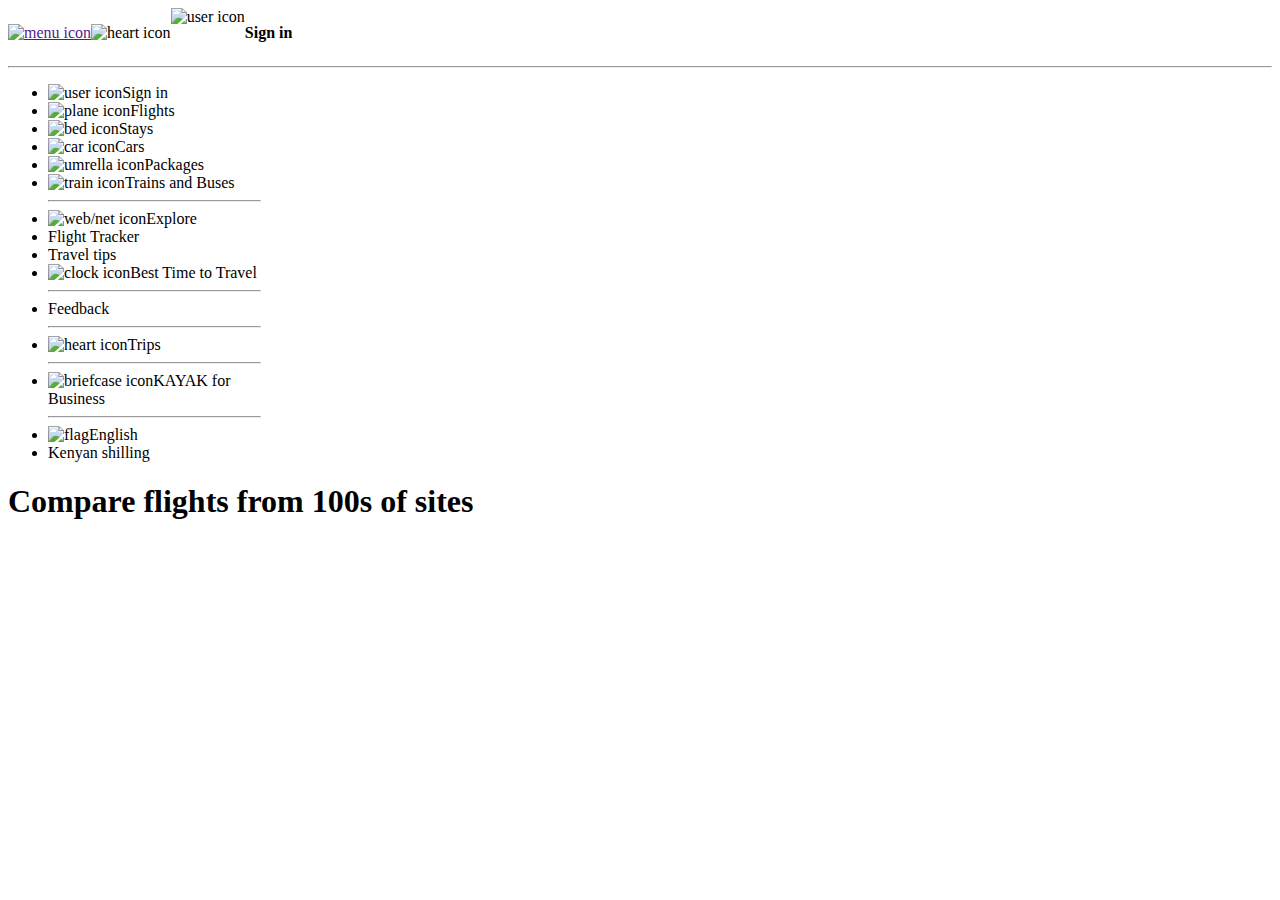
==== flights.html @ 2fdc993e "third commit" ====
<!DOCTYPE html>
<html lang="en">
<head>
    <meta charset="UTF-8">
    <meta name="viewport" content="width=device-width, initial-scale=1.0">
    <meta name="author"   content="Irvin Mutuma Wallace">
    <link rel="stylesheet" href="flights.css">
    <title>Document</title>
</head>
<body>
    
    <div class="header">
       <a href=""><img class="headeritem" alt="menu icon"></a>
       
       <a><img class="headeritem" src="" alt="heart icon"></a>
       <div class="sign">
        <img class="headeritem" src="" alt="user icon">
        <p><b>Sign in</b></p>
       </div>
    </div>

    <hr>

    <aside class="menu">
        <ul>
            <li><img src="" alt="user icon">Sign in</li>
            <li><img src="" alt="plane icon">Flights</li>
            <li><img src="" alt="bed icon">Stays</li>
            <li><img src="" alt="car icon">Cars</li>
            <li><img src="" alt="umrella icon">Packages</li>
            <li><img src="" alt="train icon">Trains and Buses</li>
               <hr>
            <li><img src="" alt="web/net icon">Explore</li>
            <li><img src="" alt="">Flight Tracker</li>
            <li><img src="" alt="">Travel tips</li>
            <li><img src="" alt="clock icon">Best Time to Travel</li>
                <hr>
            <li><img src="" alt="">Feedback</li>
                <hr>
            <li><img src="" alt="heart icon">Trips</li>
                <hr>
            <li><img src="" alt="briefcase icon">KAYAK for Business</li>
                  <hr>
            <li><img src="" alt="flag">English</li>      
            <li><img src="" alt="">Kenyan shilling</li>
        </ul>
    </aside>

    <h1><b>Compare flights from 100s of sites</b></h1>

    <!--
    <div class="h1under">
        Round Trip
        1 adult
        economy
        0 bags
    </div>

    <div>
        <div>Nairobi(NBO) </div>
        <div></div>
        <div></div>
        <div></div>
        <div></div>
        <div></div>
    </div>
-->
</body>
</html>
---- flights.css ----
.header{
    display: flex;
    flex-direction: row;
    align-items: center;
}
.headeritem:hover{
  background-color:grey;
}

.headeritem:hover::before{
    background-color: white;
}

.sign{
   border: 10%;
   border-color: black;
   display: flex;
   flex-direction: row;
   
}

.menu{
 max-width: 20%;
 text-decoration-line: none;
 justify-content: center;
}

/*.h1under:hover{
}
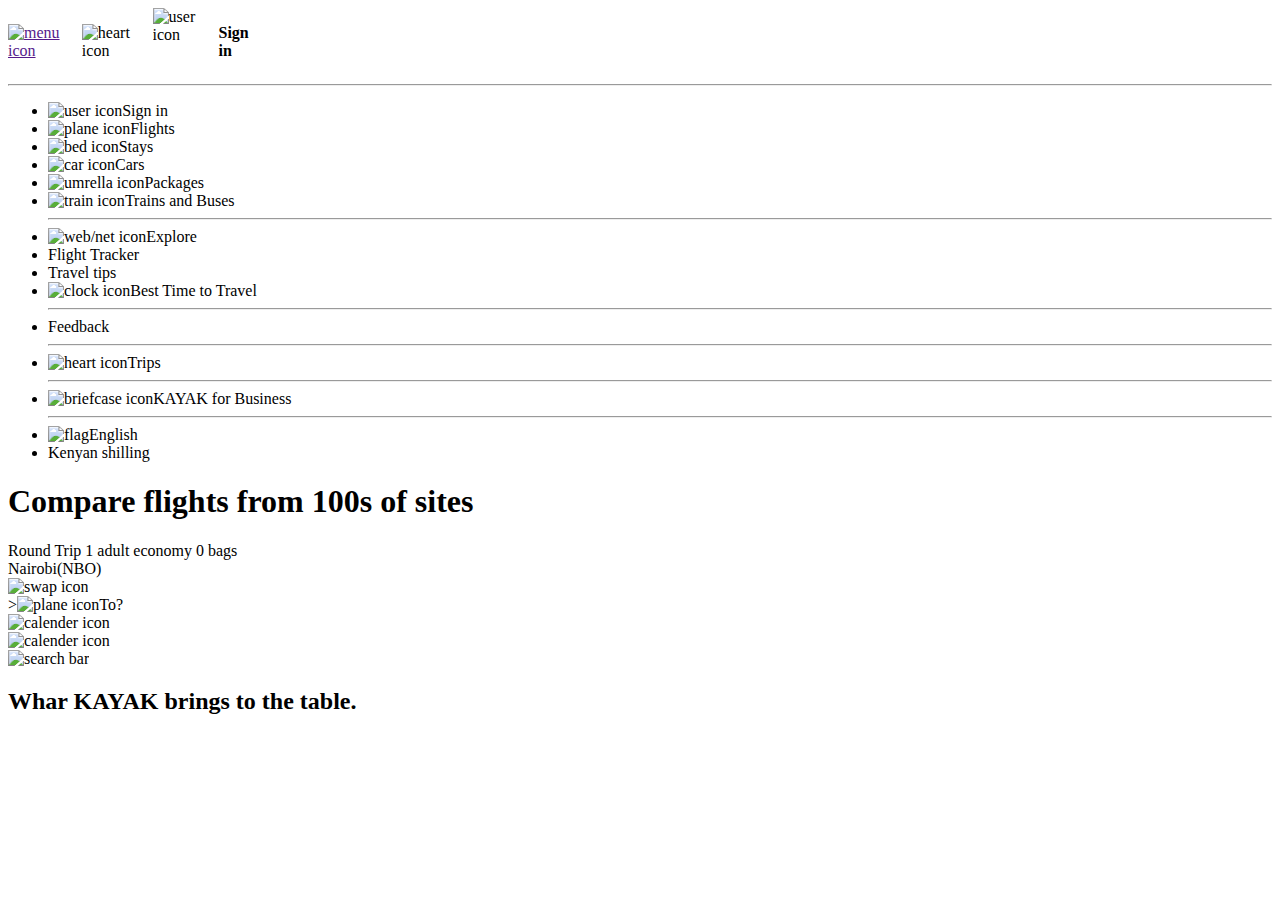
==== commit 7b1bdfa4: "short review,no major changes" ====
--- a/flights.html
+++ b/flights.html
@@ -21,34 +21,34 @@
 
     <hr>
 
-    <aside class="menu">
+    <aside >
         <ul>
-            <li><img src="" alt="user icon">Sign in</li>
-            <li><img src="" alt="plane icon">Flights</li>
-            <li><img src="" alt="bed icon">Stays</li>
-            <li><img src="" alt="car icon">Cars</li>
-            <li><img src="" alt="umrella icon">Packages</li>
-            <li><img src="" alt="train icon">Trains and Buses</li>
+            <li class="menu"><img src="" alt="user icon">Sign in</li>
+            <li class="menu"><img src="" alt="plane icon">Flights</li>
+            <li class="menu"><img src="" alt="bed icon">Stays</li>
+            <li class="menu"><img src="" alt="car icon">Cars</li>
+            <li class="menu"><img src="" alt="umrella icon">Packages</li>
+            <li class="menu"><img src="" alt="train icon">Trains and Buses</li>
                <hr>
-            <li><img src="" alt="web/net icon">Explore</li>
-            <li><img src="" alt="">Flight Tracker</li>
-            <li><img src="" alt="">Travel tips</li>
-            <li><img src="" alt="clock icon">Best Time to Travel</li>
+            <li class="menu"><img src="" alt="web/net icon">Explore</li>
+            <li class="menu"><img src="" alt="">Flight Tracker</li>
+            <li class="menu"><img src="" alt="">Travel tips</li>
+            <li class="menu"><img src="" alt="clock icon">Best Time to Travel</li>
                 <hr>
-            <li><img src="" alt="">Feedback</li>
+            <li class="menu"><img src="" alt="">Feedback</li>
                 <hr>
-            <li><img src="" alt="heart icon">Trips</li>
+            <li class="menu"><img src="" alt="heart icon">Trips</li>
                 <hr>
-            <li><img src="" alt="briefcase icon">KAYAK for Business</li>
+            <li class="menu"><img src="" alt="briefcase icon">KAYAK for Business</li>
                   <hr>
-            <li><img src="" alt="flag">English</li>      
-            <li><img src="" alt="">Kenyan shilling</li>
+            <li class="menu"><img src="" alt="flag">English</li>      
+            <li class="menu"><img src="" alt="">Kenyan shilling</li>
         </ul>
     </aside>
 
     <h1><b>Compare flights from 100s of sites</b></h1>
 
-    <!--
+    
     <div class="h1under">
         Round Trip
         1 adult
@@ -57,13 +57,22 @@
     </div>
 
     <div>
-        <div>Nairobi(NBO) </div>
-        <div></div>
+        <div>Nairobi(NBO)</div>
+        <!--nairobi div yet to be completed-->
+        <div><img src="" alt="swap icon"></div>
+        <div>><img src="" alt="plane icon">To?</div>
+        <div><img src="" alt="calender icon"></div>
+        <div><img src="" alt="calender icon"></div>
+        <div><img src="" alt="search bar"></div>
+    </div>
+
+    <h2>Whar KAYAK brings to the table.</h2>
+    <div>
         <div></div>
         <div></div>
         <div></div>
         <div></div>
     </div>
--->
+
 </body>
 </html>--- a/flights.css
+++ b/flights.css
@@ -2,12 +2,13 @@
     display: flex;
     flex-direction: row;
     align-items: center;
+    max-width: 20%;
 }
 .headeritem:hover{
   background-color:grey;
 }
 
-.headeritem:hover::before{
+.headeritem:hover:before{
     background-color: white;
 }
 
@@ -26,4 +27,10 @@
 }
 
 /*.h1under:hover{
-}+}*/
+
+.menu:hover{
+  background-color: grey;
+}
+
+.menu:hover::before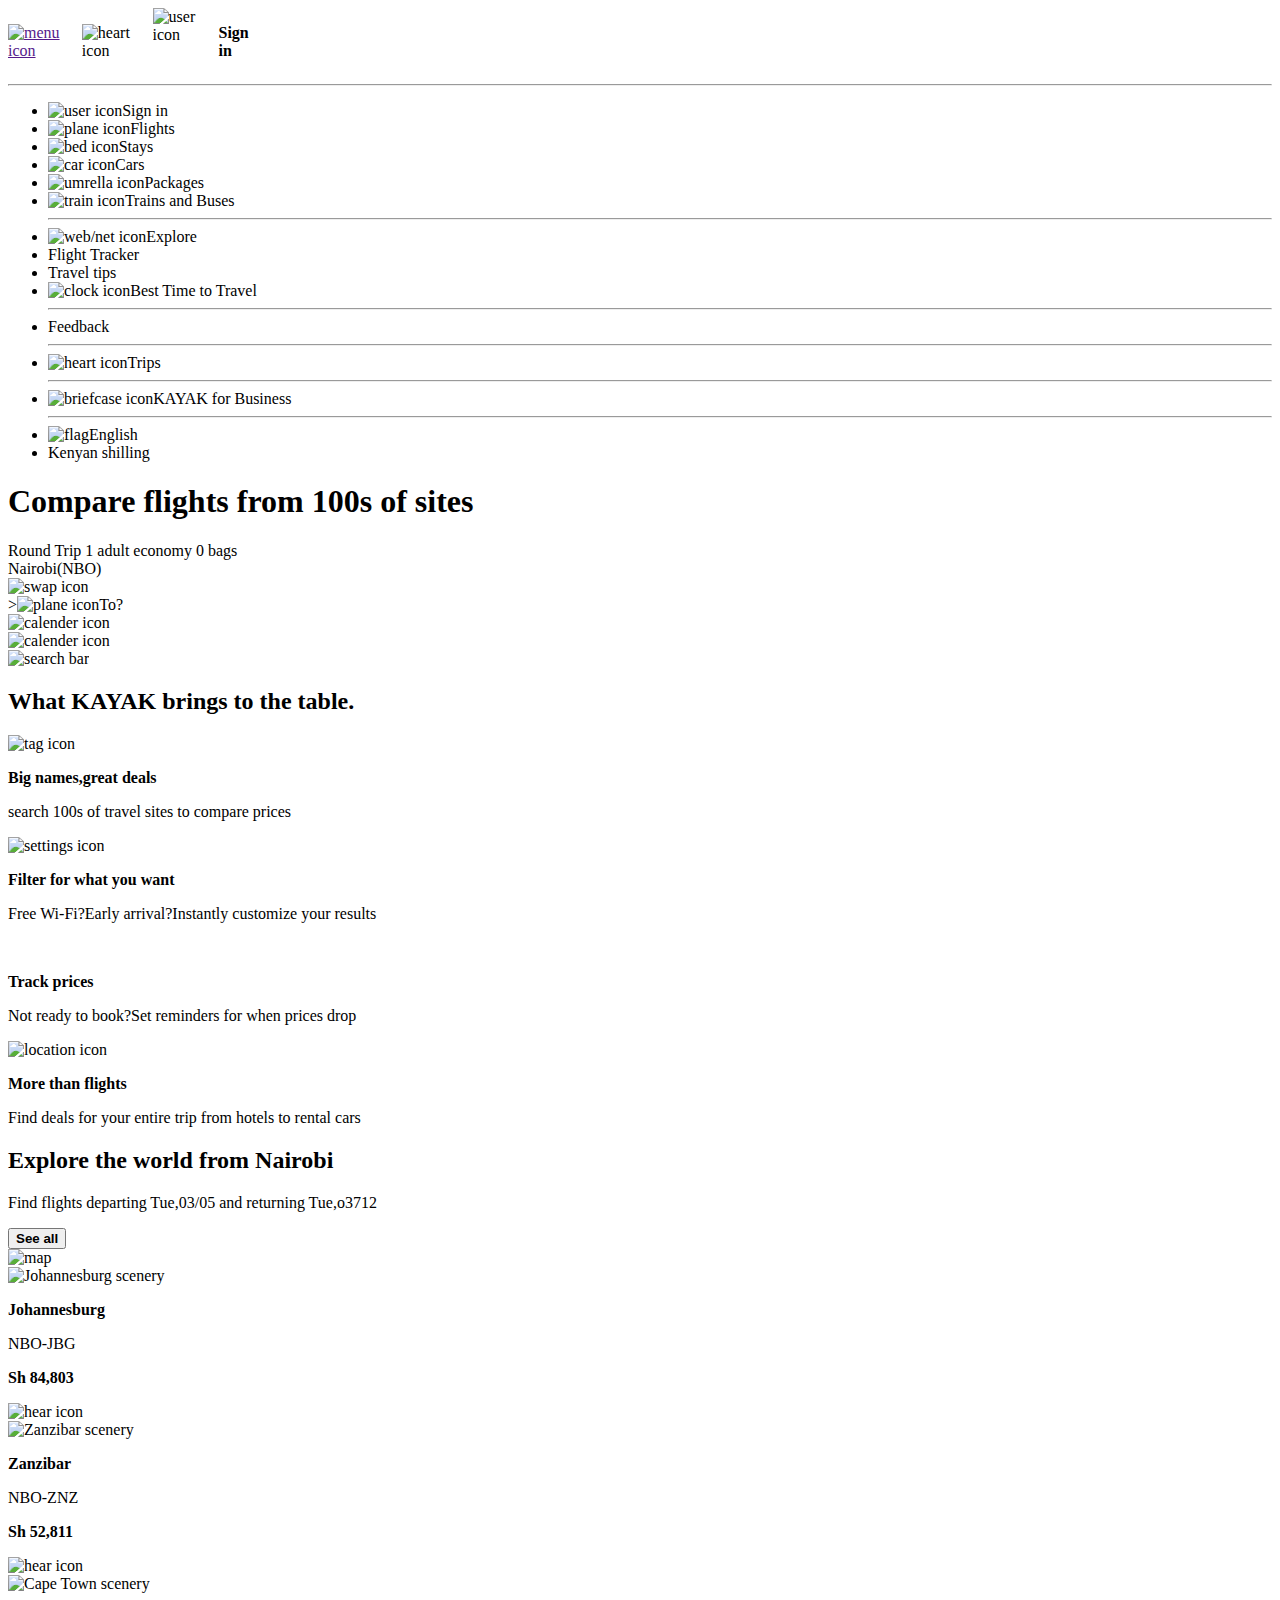
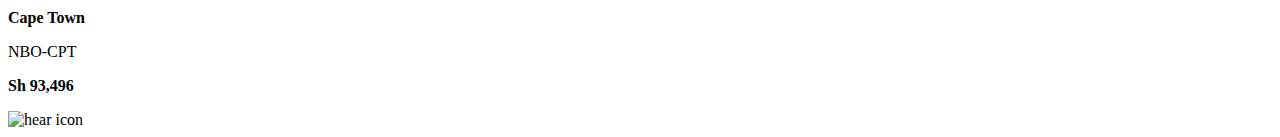
==== commit 541ce455: "a small advancment on the page progress" ====
--- a/flights.html
+++ b/flights.html
@@ -66,12 +66,59 @@
         <div><img src="" alt="search bar"></div>
     </div>
 
-    <h2>Whar KAYAK brings to the table.</h2>
+    <h2>What KAYAK brings to the table.</h2>
     <div>
-        <div></div>
-        <div></div>
-        <div></div>
-        <div></div>
+        <div>
+            <img src="" alt="tag icon">
+            <p><b>Big names,great deals</b></p>
+            <p>search 100s of travel sites to compare prices</p>
+        </div>
+        <div>
+            <img src="" alt="settings icon">
+            <p><b>Filter for what you want</b></p>
+            <p>Free Wi-Fi?Early arrival?Instantly customize your results</p>
+        </div>
+        <div>
+            <img src="" alt="">
+            <p><b>Track prices</b></p>
+            <p>Not ready to book?Set reminders for when prices drop</p>
+        </div>
+        <div>
+            <img src="" alt="location icon">
+            <p><b>More than flights</b></p>
+            <p>Find deals for your entire trip from hotels to rental cars</p>
+        </div>
+    </div>
+
+    
+    <div>
+        <div>
+            <h2>Explore the world from Nairobi</h2>
+            <p>Find flights departing Tue,03/05 and returning Tue,o3712</p>
+            <button><b>See all</b></button>
+        </div>
+        <div><img src="" alt="map"></div>
+        <div>
+            <img src="" alt="Johannesburg scenery">
+            <p><b>Johannesburg</b></p>
+            <p>NBO-JBG</p>
+            <p><b>Sh 84,803</b></p>
+            <img src="" alt="hear icon">
+        </div>
+        <div>
+            <img src="" alt="Zanzibar scenery">
+            <p><b>Zanzibar</b></p>
+            <p>NBO-ZNZ</p>
+            <p><b>Sh 52,811</b></p>
+            <img src="" alt="hear icon">
+        </div>
+        <div>
+            <img src="" alt="Cape Town scenery">
+            <p><b>Cape Town</b></p>
+            <p>NBO-CPT</p>
+            <p><b>Sh 93,496</b></p>
+            <img src="" alt="hear icon">
+        </div>
     </div>
 
 </body>
--- a/flights.css
+++ b/flights.css
@@ -3,6 +3,10 @@
     flex-direction: row;
     align-items: center;
     max-width: 20%;
+}
+
+.ul{
+  list-style:none ;
 }
 .headeritem:hover{
   background-color:grey;
@@ -30,7 +34,9 @@
 }*/
 
 .menu:hover{
-  background-color: grey;
+  background-color:rgb(215, 209, 209);
 }
 
-.menu:hover::before+.menu:hover::before{
+  background-color: white;
+}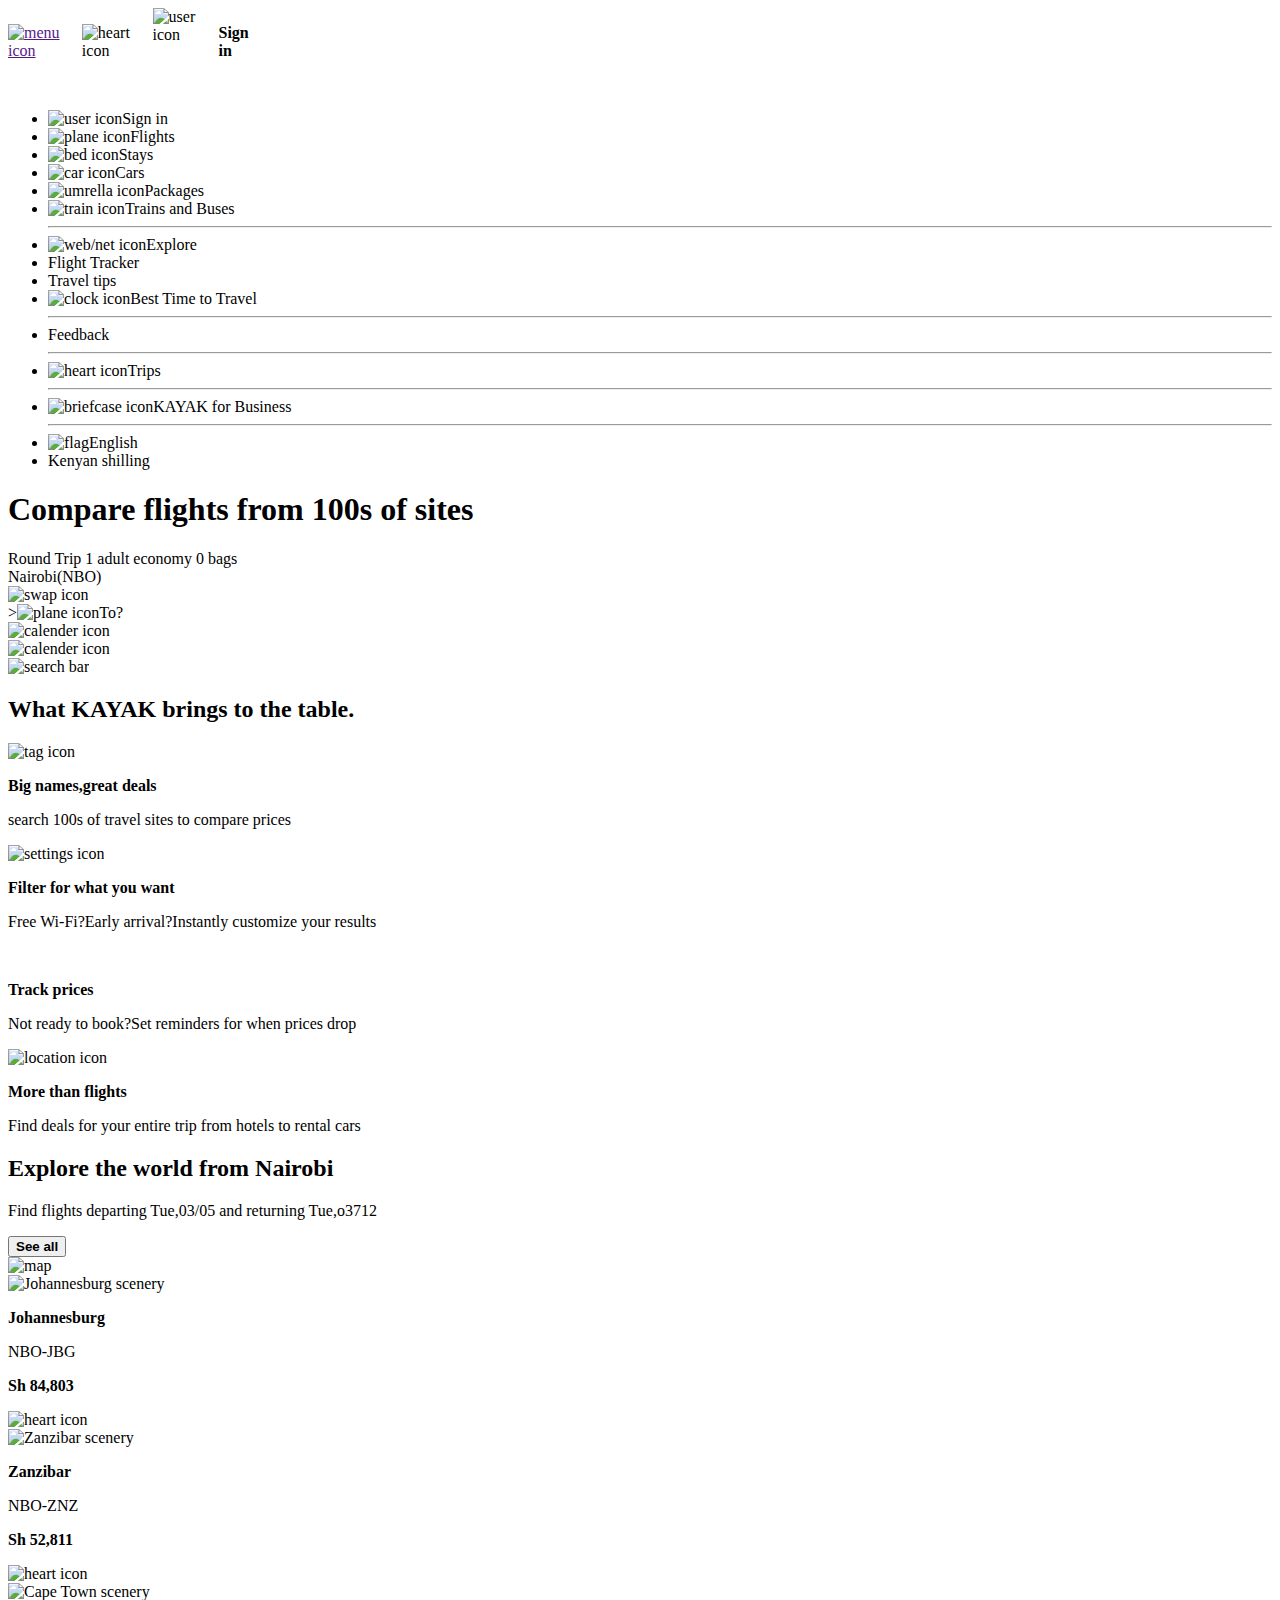
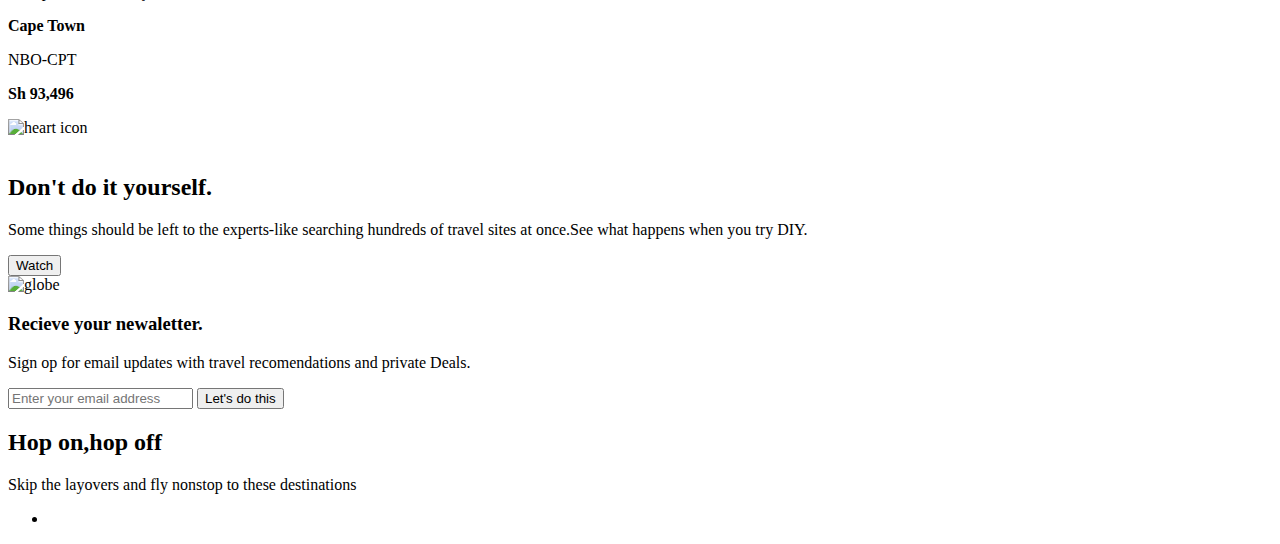
==== commit 998ac13d: ".." ====
--- a/flights.html
+++ b/flights.html
@@ -19,7 +19,7 @@
        </div>
     </div>
 
-    <hr>
+    <br>
 
     <aside >
         <ul>
@@ -46,9 +46,10 @@
         </ul>
     </aside>
 
+    <main>
+
     <h1><b>Compare flights from 100s of sites</b></h1>
 
-    
     <div class="h1under">
         Round Trip
         1 adult
@@ -97,29 +98,61 @@
             <p>Find flights departing Tue,03/05 and returning Tue,o3712</p>
             <button><b>See all</b></button>
         </div>
-        <div><img src="" alt="map"></div>
+        <span>
+            <div><img src="" alt="map"></div>
+            <div>
+                <img src="" alt="Johannesburg scenery">
+                <p><b>Johannesburg</b></p>
+                <p>NBO-JBG</p>
+                <p><b>Sh 84,803</b></p>
+                <img src="" alt="heart icon">
+            </div>
+            <div>
+                <img src="" alt="Zanzibar scenery">
+                <p><b>Zanzibar</b></p>
+                <p>NBO-ZNZ</p>
+                <p><b>Sh 52,811</b></p>
+                <img src="" alt="heart icon">
+            </div>
+            <div>
+                <img src="" alt="Cape Town scenery">
+                <p><b>Cape Town</b></p>
+                <p>NBO-CPT</p>
+                <p><b>Sh 93,496</b></p>
+                <img src="" alt="heart icon">
+            </div>
+        </span>
+    </div>
+
+    <div>
+        <img src="" alt="">
         <div>
-            <img src="" alt="Johannesburg scenery">
-            <p><b>Johannesburg</b></p>
-            <p>NBO-JBG</p>
-            <p><b>Sh 84,803</b></p>
-            <img src="" alt="hear icon">
-        </div>
-        <div>
-            <img src="" alt="Zanzibar scenery">
-            <p><b>Zanzibar</b></p>
-            <p>NBO-ZNZ</p>
-            <p><b>Sh 52,811</b></p>
-            <img src="" alt="hear icon">
-        </div>
-        <div>
-            <img src="" alt="Cape Town scenery">
-            <p><b>Cape Town</b></p>
-            <p>NBO-CPT</p>
-            <p><b>Sh 93,496</b></p>
-            <img src="" alt="hear icon">
+            <h2><b>Don't do it yourself.</b></h2>
+            <p>Some things should be left to the experts-like searching hundreds of travel sites at once.See what happens when you try DIY.</p>
+            <button>Watch</button>
         </div>
     </div>
 
+    <div>
+        <img src="" alt="globe">
+        <h3><b>Recieve your newaletter.</b></h3>
+        <p>Sign op for email updates with travel recomendations and private Deals.</p>
+        <input type="text" placeholder="Enter your email address" required>
+        <button>Let's do this</button>
+    </div>
+
+    <div>
+        <h2><b>Hop on,hop off</b></h2>
+        <p>Skip the layovers and fly nonstop to these destinations</p>
+        <ul>
+            <li>
+                <figure>
+                    <img src="" alt="">
+                    <figcaption></figcaption>
+                </figure>
+            </li>
+        </ul>
+    </div>
+    </main>
 </body>
 </html>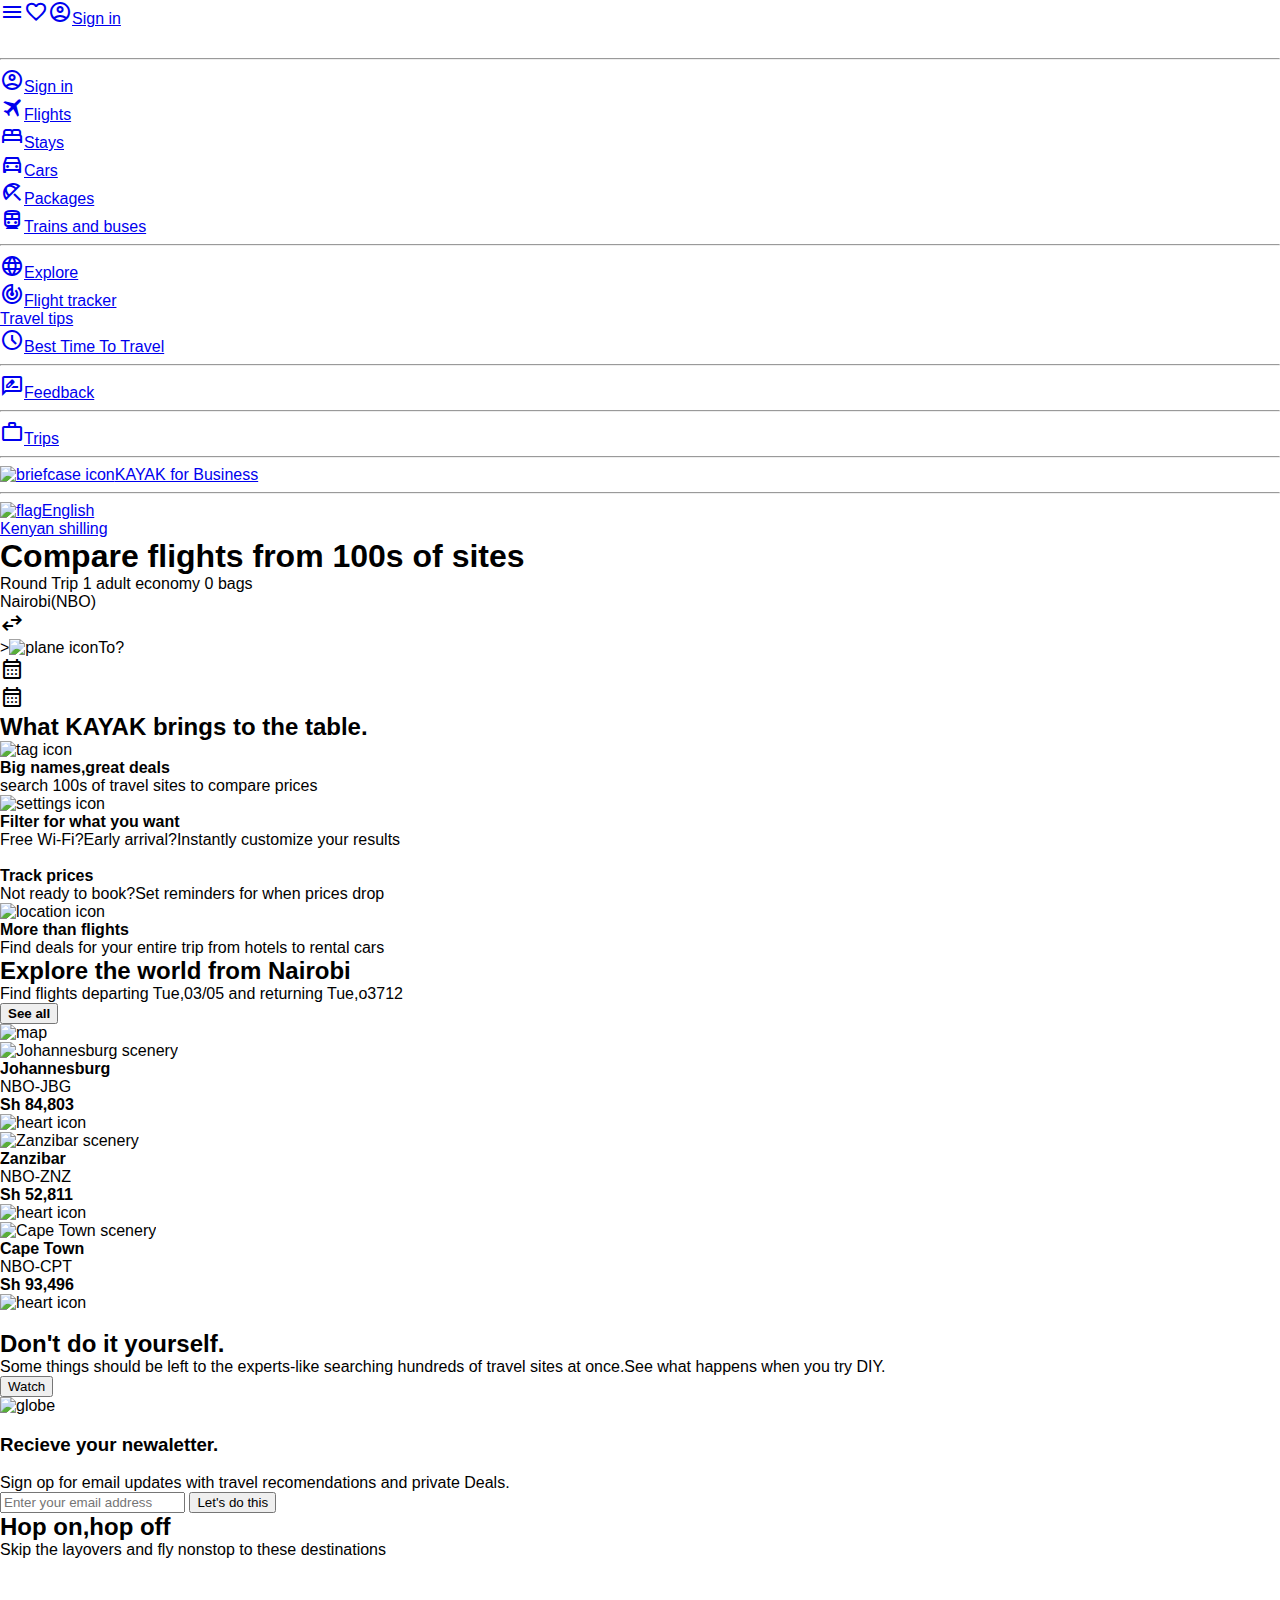
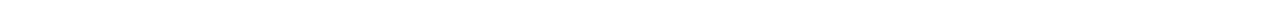
==== commit bfa4ec32: ".." ====
--- a/flights.html
+++ b/flights.html
@@ -5,44 +5,41 @@
     <meta name="viewport" content="width=device-width, initial-scale=1.0">
     <meta name="author"   content="Irvin Mutuma Wallace">
     <link rel="stylesheet" href="flights.css">
+    <link rel="stylesheet" href="https://fonts.googleapis.com/css2?family=Material+Symbols+Outlined:opsz,wght,FILL,GRAD@24,400,0,0" />
     <title>Document</title>
 </head>
 <body>
     
     <div class="header">
-       <a href=""><img class="headeritem" alt="menu icon"></a>
-       
-       <a><img class="headeritem" src="" alt="heart icon"></a>
-       <div class="sign">
-        <img class="headeritem" src="" alt="user icon">
-        <p><b>Sign in</b></p>
+        <a href="#"><span class="material-symbols-outlined"> menu </span></a>
+        <a href="#"><span class="material-symbols-outlined">favorite</span></a>
+        <a href="#"><span class="material-symbols-outlined"> account_circle</span>Sign in</a>
        </div>
     </div>
 
-    <br>
-
+    <hr>
     <aside >
         <ul>
-            <li class="menu"><img src="" alt="user icon">Sign in</li>
-            <li class="menu"><img src="" alt="plane icon">Flights</li>
-            <li class="menu"><img src="" alt="bed icon">Stays</li>
-            <li class="menu"><img src="" alt="car icon">Cars</li>
-            <li class="menu"><img src="" alt="umrella icon">Packages</li>
-            <li class="menu"><img src="" alt="train icon">Trains and Buses</li>
+            <li class="menu"><a href="#"><span class="material-symbols-outlined">account_circle</span>Sign in</a></li>
+            <li class="menu"><a href="#"><span class="material-symbols-outlined">travel</span>Flights</a></li>
+            <li class="menu"><a href="#"><span class="material-symbols-outlined">bed</span>Stays</a></li>
+            <li class="menu"><a href="#"><span class="material-symbols-outlined">directions_car</span>Cars</a></li>
+            <li class="menu"><a href="#"><span class="material-symbols-outlined">beach_access</span>Packages</a></li>
+            <li class="menu"><a href="#"><span class="material-symbols-outlined">directions_subway</span>Trains and buses</a></li>
                <hr>
-            <li class="menu"><img src="" alt="web/net icon">Explore</li>
-            <li class="menu"><img src="" alt="">Flight Tracker</li>
-            <li class="menu"><img src="" alt="">Travel tips</li>
-            <li class="menu"><img src="" alt="clock icon">Best Time to Travel</li>
+            <li class="menu"><a href="#"><span class="material-symbols-outlined">language</span>Explore</a></li>
+            <li class="menu"><a href="#"><span class="material-symbols-outlined">track_changes</span>Flight tracker</a></li>
+            <li class="menu"><a href="#">Travel tips</a></li>
+            <li class="menu"><a href="#"><span class="material-symbols-outlined">schedule</span>Best Time To Travel</a></li>
                 <hr>
-            <li class="menu"><img src="" alt="">Feedback</li>
+            <li class="menu"><a href="#"><span class="material-symbols-outlined">rate_review</span>Feedback</a></li>
                 <hr>
-            <li class="menu"><img src="" alt="heart icon">Trips</li>
+            <li class="menu"><a href="#"><span class="material-symbols-outlined">work</span>Trips</a></li>
                 <hr>
-            <li class="menu"><img src="" alt="briefcase icon">KAYAK for Business</li>
+            <li class="menu"><a href="#"><img src="" alt="briefcase icon">KAYAK for Business</a></li>
                   <hr>
-            <li class="menu"><img src="" alt="flag">English</li>      
-            <li class="menu"><img src="" alt="">Kenyan shilling</li>
+            <li class="menu"><a href="#"><img src="" alt="flag">English</a></li>      
+            <li class="menu"><a href="#"><img src="" alt="">Kenyan shilling</a></li>
         </ul>
     </aside>
 
@@ -60,11 +57,11 @@
     <div>
         <div>Nairobi(NBO)</div>
         <!--nairobi div yet to be completed-->
-        <div><img src="" alt="swap icon"></div>
+        <div><span class="material-symbols-outlined">swap_horiz</span></div>
         <div>><img src="" alt="plane icon">To?</div>
-        <div><img src="" alt="calender icon"></div>
-        <div><img src="" alt="calender icon"></div>
-        <div><img src="" alt="search bar"></div>
+        <div><span class="material-symbols-outlined"> calendar_month</span></div>
+        <div><span class="material-symbols-outlined">calendar_month</span></div>
+        <div></div>
     </div>
 
     <h2>What KAYAK brings to the table.</h2>
--- a/flights.css
+++ b/flights.css
@@ -1,13 +1,21 @@
 .header{
-    display: flex;
-    flex-direction: row;
-    align-items: center;
-    max-width: 20%;
+  width: 100%;
+  height: 50px;
+  display: flex;
+  flex-direction: row;
 }
 
-.ul{
-  list-style:none ;
+body {
+  margin: 0 auto;
+  font-family: 'Roboto', sans-serif;
+  }
+
+h1, h2, p, ul{
+  padding:0;
+  margin:0;
+  list-style:none;
 }
+
 .headeritem:hover{
   background-color:grey;
 }
@@ -16,23 +24,6 @@
     background-color: white;
 }
 
-.sign{
-   border: 10%;
-   border-color: black;
-   display: flex;
-   flex-direction: row;
-   
-}
-
-.menu{
- max-width: 20%;
- text-decoration-line: none;
- justify-content: center;
-}
-
-/*.h1under:hover{
-}*/
-
 .menu:hover{
   background-color:rgb(215, 209, 209);
 }
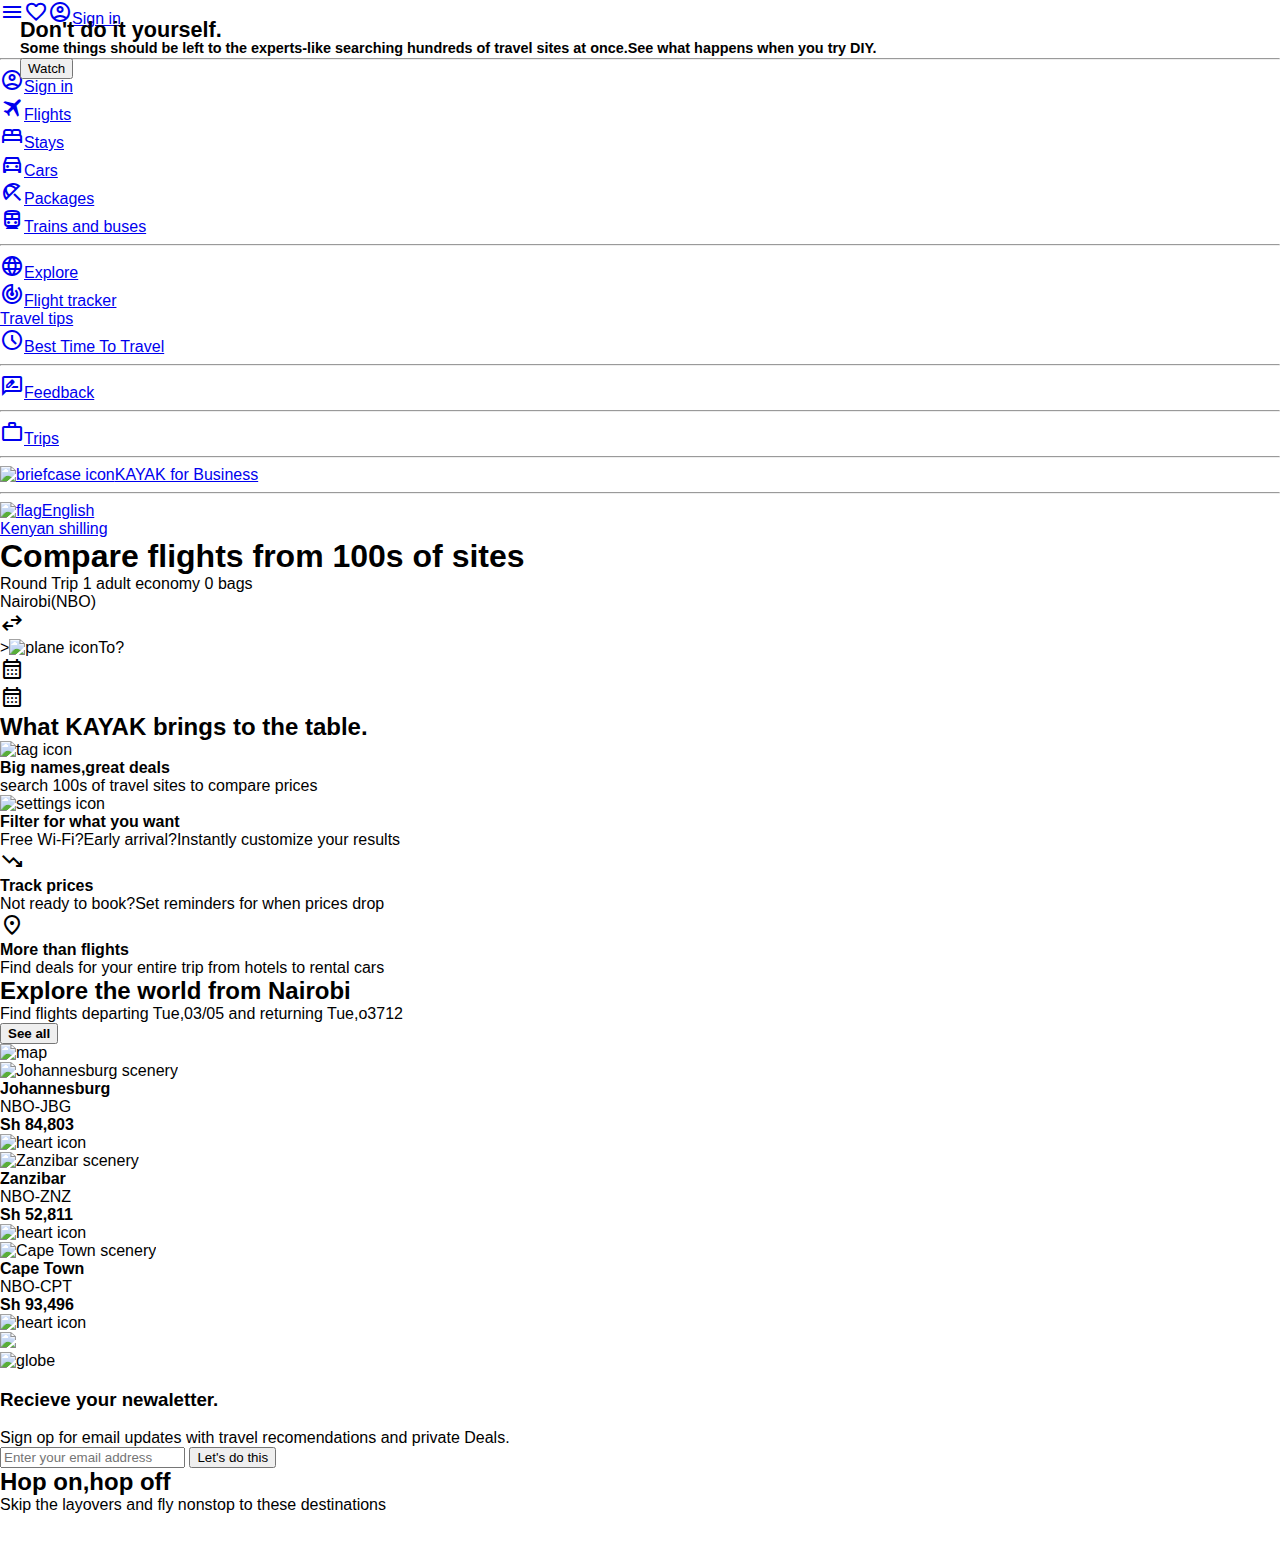
==== commit bb377cea: ",," ====
--- a/flights.html
+++ b/flights.html
@@ -77,12 +77,12 @@
             <p>Free Wi-Fi?Early arrival?Instantly customize your results</p>
         </div>
         <div>
-            <img src="" alt="">
+            <span class="material-symbols-outlined">trending_down</span>
             <p><b>Track prices</b></p>
             <p>Not ready to book?Set reminders for when prices drop</p>
         </div>
         <div>
-            <img src="" alt="location icon">
+            <span class="material-symbols-outlined">location_on</span>
             <p><b>More than flights</b></p>
             <p>Find deals for your entire trip from hotels to rental cars</p>
         </div>
@@ -122,8 +122,8 @@
     </div>
 
     <div>
-        <img src="" alt="">
-        <div>
+        <img src="https://www.kayak.com/news/wp-content/uploads/sites/19/2024/01/54fb18130b3ab193d397f92174050c68-1640x1312.jpg">
+        <div class="text-overlay">
             <h2><b>Don't do it yourself.</b></h2>
             <p>Some things should be left to the experts-like searching hundreds of travel sites at once.See what happens when you try DIY.</p>
             <button>Watch</button>
--- a/flights.css
+++ b/flights.css
@@ -9,6 +9,18 @@
   margin: 0 auto;
   font-family: 'Roboto', sans-serif;
   }
+
+main{
+  align-content: center;
+  justify-content: center;
+}
+
+.vertcle{
+  height: 100%;
+  width: 5px;
+  background-color: gray;
+}
+
 
 h1, h2, p, ul{
   padding:0;
@@ -30,4 +42,15 @@
 
 .menu:hover::before{
   background-color: white;
+}
+
+.text-overlay {
+  position: absolute;
+  top:20px;
+  left: 20px;
+  color: black;
+  line-height: 1.2rem;
+  font-size: 0.9rem;
+  font-weight: 600;
+   
 }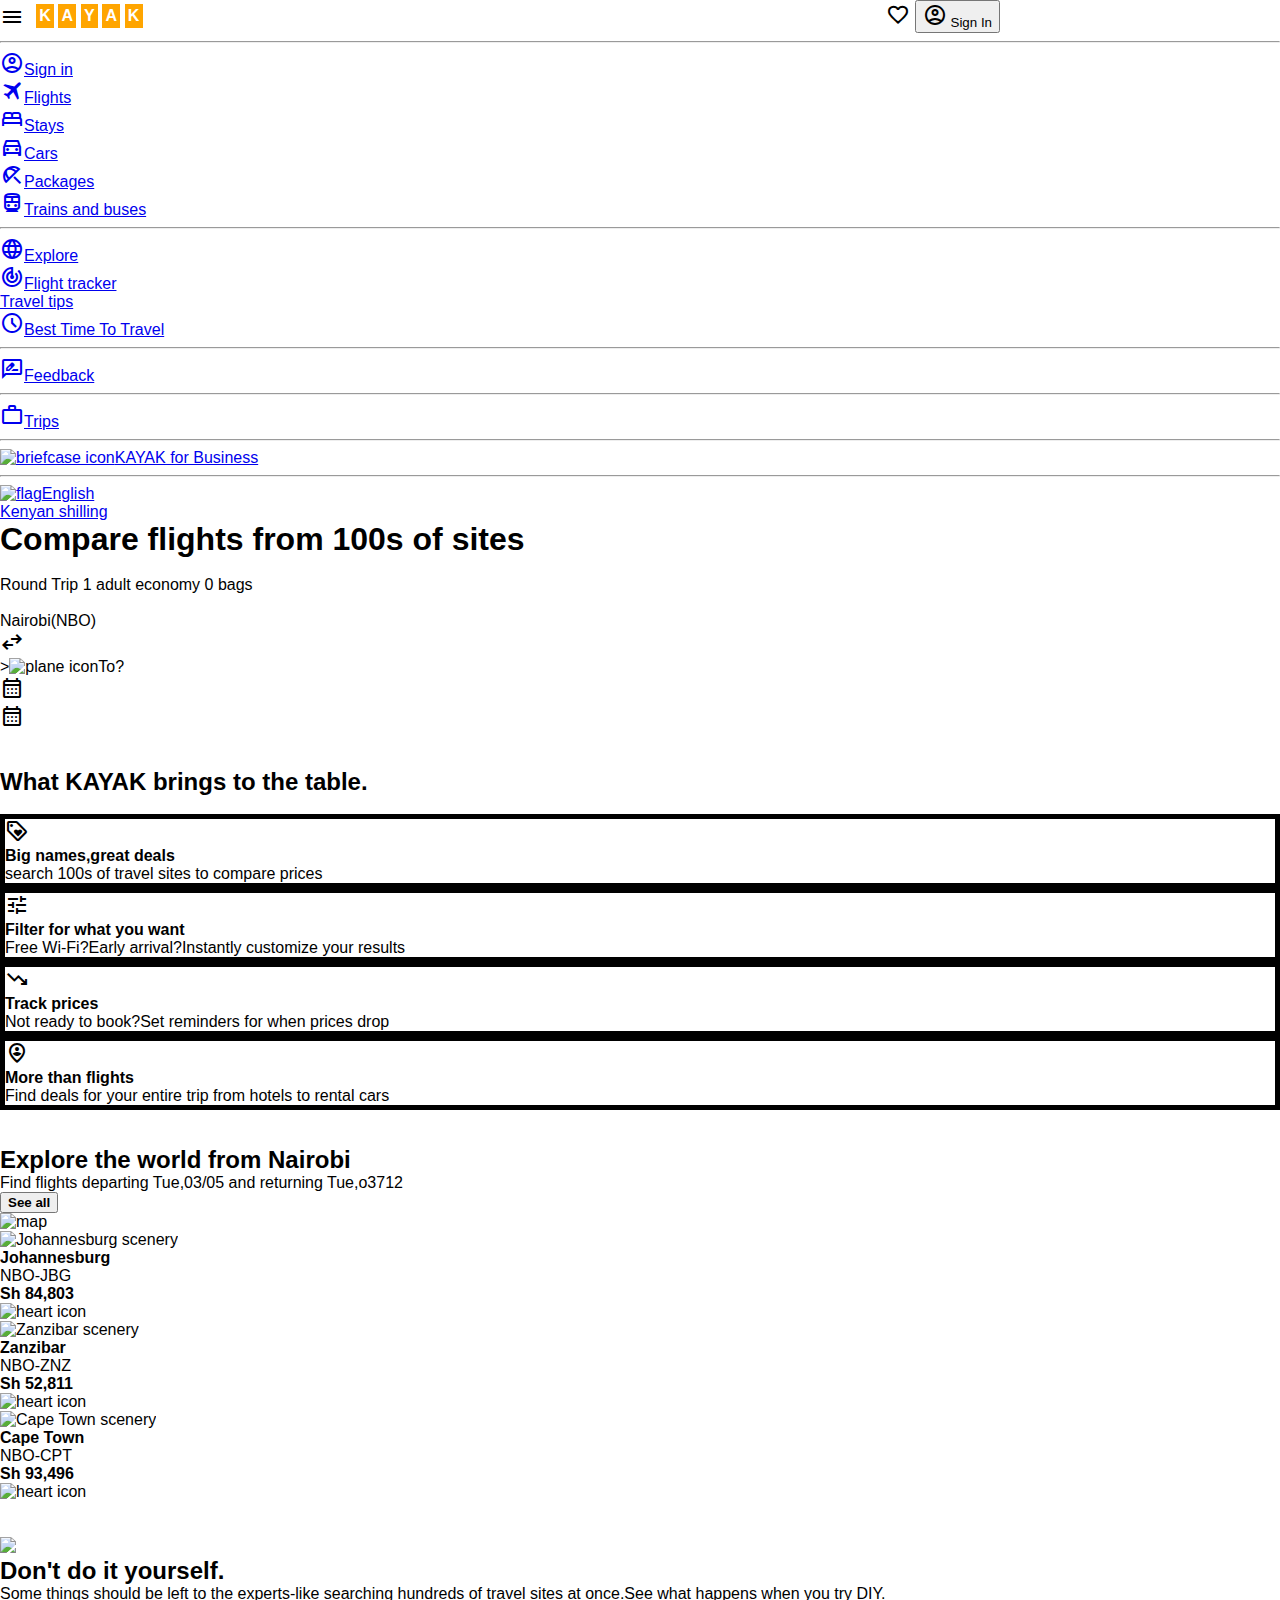
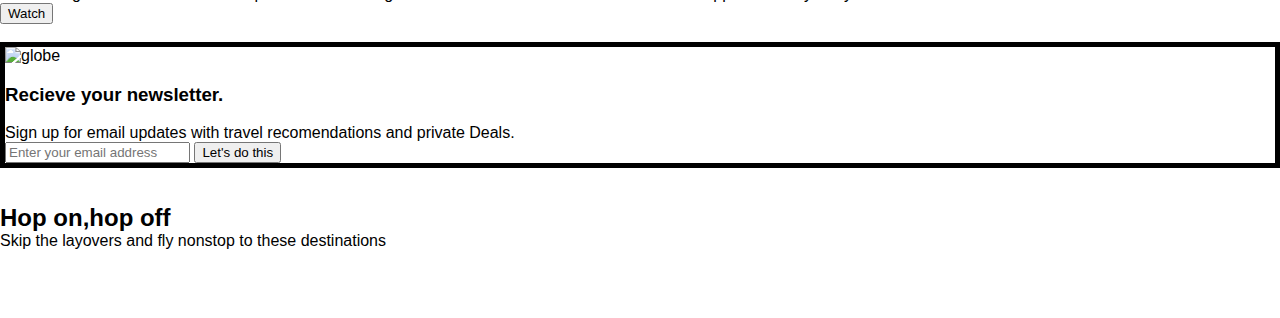
==== commit 8f2044fb: "..." ====
--- a/flights.html
+++ b/flights.html
@@ -10,12 +10,23 @@
 </head>
 <body>
     
-    <div class="header">
-        <a href="#"><span class="material-symbols-outlined"> menu </span></a>
-        <a href="#"><span class="material-symbols-outlined">favorite</span></a>
-        <a href="#"><span class="material-symbols-outlined"> account_circle</span>Sign in</a>
-       </div>
-    </div>
+    <header class="header">
+        <span class="first">
+            <span class="material-symbols-outlined">menu</span>
+            <span class="kayak">
+                <span class="letter">K</span>
+                <span class="letter">A</span>
+                <span class="letter">Y</span>
+                <span class="letter">A</span>
+                <span class="letter">K</span>
+            </span>
+        </span>
+        <span class="second">
+            <span class="material-symbols-outlined">favorite</span>
+            <button><span class="material-symbols-outlined">account_circle</span>
+            Sign In</button>
+        </span>
+    </header>
 
     <hr>
     <aside >
@@ -46,14 +57,14 @@
     <main>
 
     <h1><b>Compare flights from 100s of sites</b></h1>
-
+           <br>
     <div class="h1under">
         Round Trip
         1 adult
         economy
         0 bags
     </div>
-
+           <br>  
     <div>
         <div>Nairobi(NBO)</div>
         <!--nairobi div yet to be completed-->
@@ -63,40 +74,43 @@
         <div><span class="material-symbols-outlined">calendar_month</span></div>
         <div></div>
     </div>
-
+            <br>
+            <br>
     <h2>What KAYAK brings to the table.</h2>
+           <br>
     <div>
-        <div>
-            <img src="" alt="tag icon">
+        <div class="tagbox">
+            <span class="material-symbols-outlined">loyalty</span>
             <p><b>Big names,great deals</b></p>
             <p>search 100s of travel sites to compare prices</p>
         </div>
-        <div>
-            <img src="" alt="settings icon">
+        <div class="settingsbox">
+            <span class="material-symbols-outlined">tune</span>
             <p><b>Filter for what you want</b></p>
             <p>Free Wi-Fi?Early arrival?Instantly customize your results</p>
         </div>
-        <div>
+        <div class="pricebox">
             <span class="material-symbols-outlined">trending_down</span>
             <p><b>Track prices</b></p>
             <p>Not ready to book?Set reminders for when prices drop</p>
         </div>
-        <div>
-            <span class="material-symbols-outlined">location_on</span>
+        <div class="pinbox">
+            <span class="material-symbols-outlined">person_pin_circle</span>
             <p><b>More than flights</b></p>
             <p>Find deals for your entire trip from hotels to rental cars</p>
         </div>
     </div>
-
-    
+           <br>
+           <br>
     <div>
         <div>
             <h2>Explore the world from Nairobi</h2>
             <p>Find flights departing Tue,03/05 and returning Tue,o3712</p>
             <button><b>See all</b></button>
+               <br>
         </div>
-        <span>
-            <div><img src="" alt="map"></div>
+        <span class="cities">
+            <aside><img src="" alt="map"></aside>
             <div>
                 <img src="" alt="Johannesburg scenery">
                 <p><b>Johannesburg</b></p>
@@ -120,7 +134,8 @@
             </div>
         </span>
     </div>
-
+               <br>
+               <br>
     <div>
         <img src="https://www.kayak.com/news/wp-content/uploads/sites/19/2024/01/54fb18130b3ab193d397f92174050c68-1640x1312.jpg">
         <div class="text-overlay">
@@ -129,18 +144,20 @@
             <button>Watch</button>
         </div>
     </div>
-
-    <div>
+              <br>
+    <div class="globebox">
         <img src="" alt="globe">
-        <h3><b>Recieve your newaletter.</b></h3>
-        <p>Sign op for email updates with travel recomendations and private Deals.</p>
+        <h3><b>Recieve your newsletter.</b></h3>
+        <p>Sign up for email updates with travel recomendations and private Deals.</p>
         <input type="text" placeholder="Enter your email address" required>
         <button>Let's do this</button>
     </div>
-
+             <br>
+             <br>
     <div>
         <h2><b>Hop on,hop off</b></h2>
         <p>Skip the layovers and fly nonstop to these destinations</p>
+               <br>
         <ul>
             <li>
                 <figure>
--- a/flights.css
+++ b/flights.css
@@ -1,8 +1,23 @@
 .header{
-  width: 100%;
-  height: 50px;
+    
   display: flex;
   flex-direction: row;
+  align-items: center;
+  justify-content: space-between;
+  width: 1000px;
+
+}
+.first {
+  display: flex;
+  align-items: center;
+  gap:12px;
+}
+.kayak .letter {
+  background-color: orange;
+  color: white;
+  font-weight: bold;
+  font-size: 1rem;
+  padding: 0.2em; 
 }
 
 body {
@@ -44,13 +59,10 @@
   background-color: white;
 }
 
-.text-overlay {
-  position: absolute;
-  top:20px;
-  left: 20px;
-  color: black;
-  line-height: 1.2rem;
-  font-size: 0.9rem;
-  font-weight: 600;
-   
+.tagbox, 
+.pinbox,
+.settingsbox, 
+.pricebox, 
+.globebox{
+  border: 5px solid black;
 }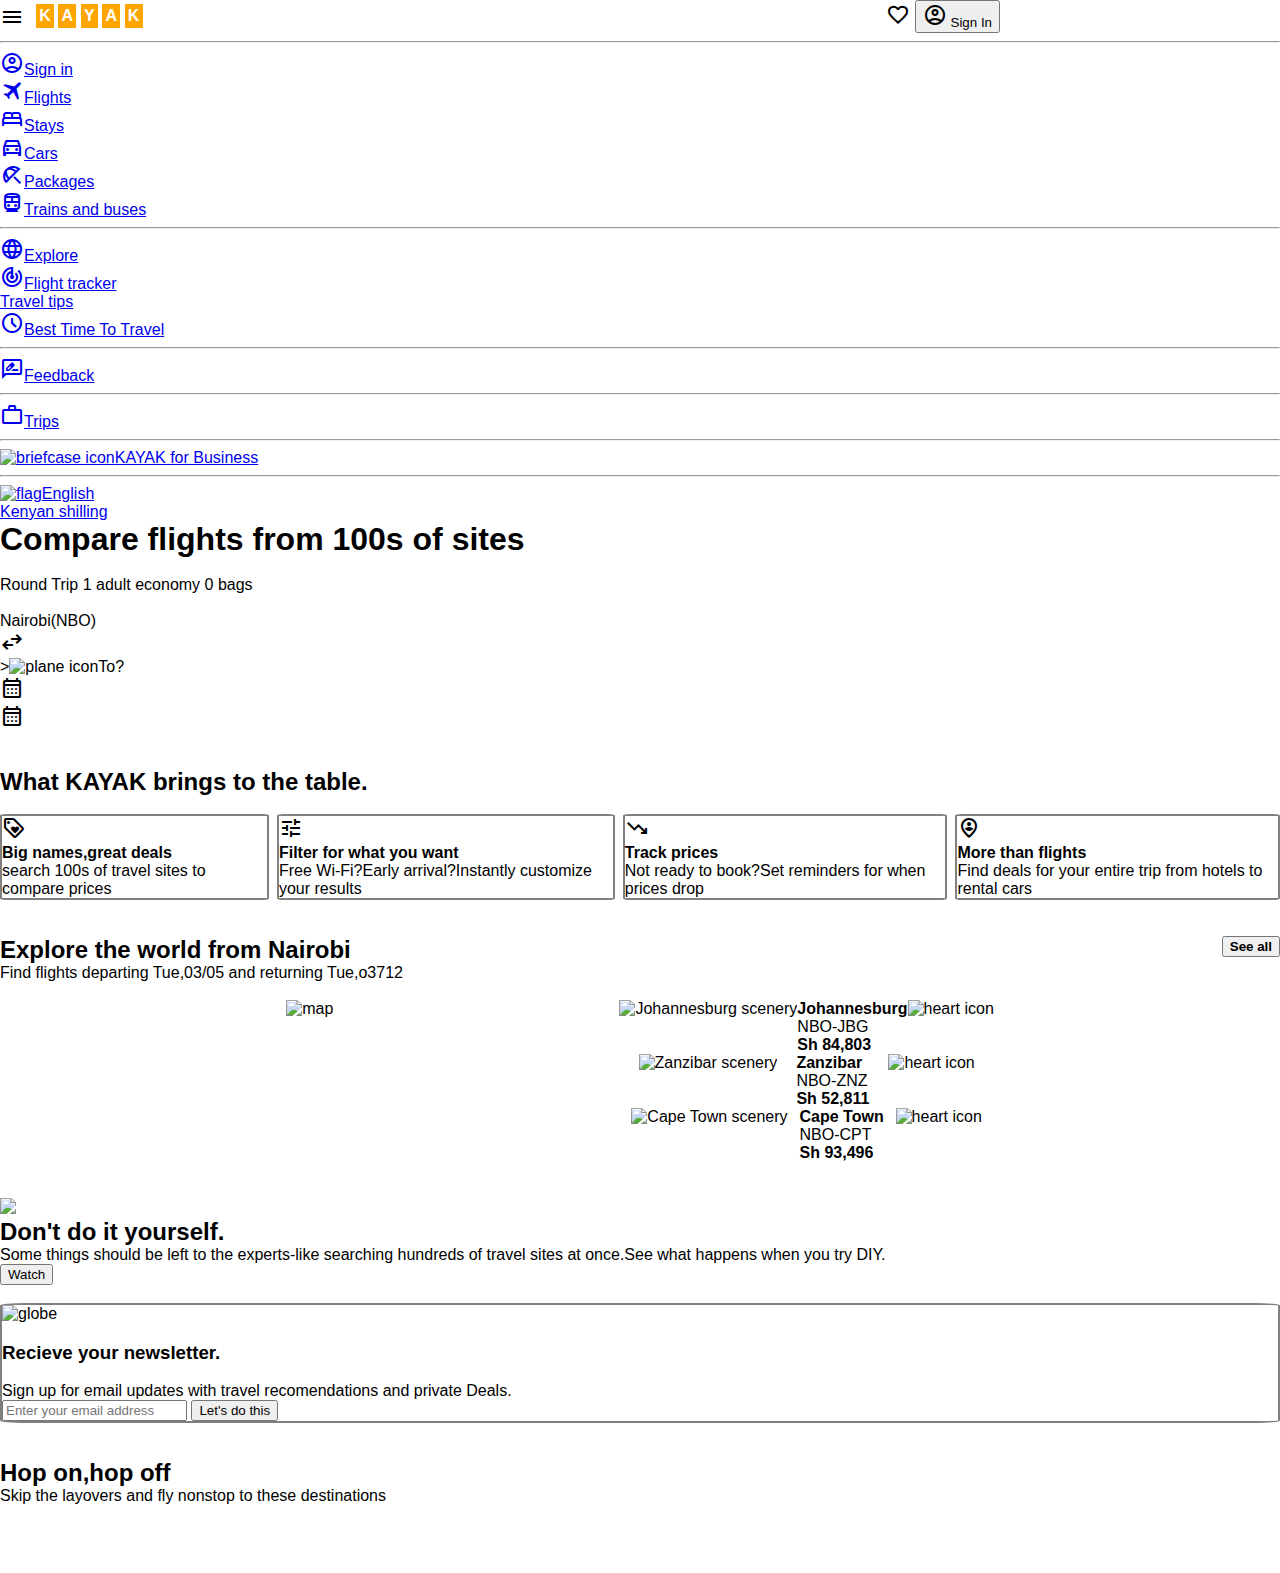
==== commit 6d72c532: "..." ====
--- a/flights.html
+++ b/flights.html
@@ -29,6 +29,7 @@
     </header>
 
     <hr>
+    <span class="main">
     <aside >
         <ul>
             <li class="menu"><a href="#"><span class="material-symbols-outlined">account_circle</span>Sign in</a></li>
@@ -54,8 +55,7 @@
         </ul>
     </aside>
 
-    <main>
-
+    <centre>
     <h1><b>Compare flights from 100s of sites</b></h1>
            <br>
     <div class="h1under">
@@ -78,7 +78,7 @@
             <br>
     <h2>What KAYAK brings to the table.</h2>
            <br>
-    <div>
+    <span class="h2under">
         <div class="tagbox">
             <span class="material-symbols-outlined">loyalty</span>
             <p><b>Big names,great deals</b></p>
@@ -99,39 +99,50 @@
             <p><b>More than flights</b></p>
             <p>Find deals for your entire trip from hotels to rental cars</p>
         </div>
-    </div>
+    </span>
            <br>
            <br>
     <div>
-        <div>
+        <div class="explore">
+            <div>
             <h2>Explore the world from Nairobi</h2>
             <p>Find flights departing Tue,03/05 and returning Tue,o3712</p>
-            <button><b>See all</b></button>
-               <br>
+            </div>
+             <div><button><b>See all</b></button></div>
         </div>
+           <br>
         <span class="cities">
-            <aside><img src="" alt="map"></aside>
+            <div><img src="" alt="map"></div>
             <div>
-                <img src="" alt="Johannesburg scenery">
-                <p><b>Johannesburg</b></p>
-                <p>NBO-JBG</p>
-                <p><b>Sh 84,803</b></p>
-                <img src="" alt="heart icon">
-            </div>
-            <div>
-                <img src="" alt="Zanzibar scenery">
-                <p><b>Zanzibar</b></p>
-                <p>NBO-ZNZ</p>
-                <p><b>Sh 52,811</b></p>
-                <img src="" alt="heart icon">
-            </div>
-            <div>
-                <img src="" alt="Cape Town scenery">
-                <p><b>Cape Town</b></p>
-                <p>NBO-CPT</p>
-                <p><b>Sh 93,496</b></p>
-                <img src="" alt="heart icon">
-            </div>
+               <div class="johannesburg">
+                  <span><img src="" alt="Johannesburg scenery"></span>
+                  <span>
+                    <p><b>Johannesburg</b></p>
+                    <p>NBO-JBG</p>
+                    <p><b>Sh 84,803</b></p>
+                  </span>
+                  <span><img src="" alt="heart icon"></span>
+                </div>
+                <div class="zanzibar">
+                  <span><img src="" alt="Zanzibar scenery"></span>
+                  <span>
+                    <p><b>Zanzibar</b></p>
+                    <p>NBO-ZNZ</p>
+                    <p><b>Sh 52,811</b></p>
+                  </span>
+                  <span><img src="" alt="heart icon"></span>
+                </div>
+                <div class="capetown">
+                  <span><img src="" alt="Cape Town scenery"></span>
+                  <span>
+                    <p><b>Cape Town</b></p>
+                    <p>NBO-CPT</p>
+                    <p><b>Sh 93,496</b></p>
+                  </span>  
+                    <span><img src="" alt="heart icon"></span>
+                  </div>
+                </div>
+            </div>   
         </span>
     </div>
                <br>
@@ -167,6 +178,7 @@
             </li>
         </ul>
     </div>
-    </main>
+    </centre>
+    </span>
 </body>
 </html>--- a/flights.css
+++ b/flights.css
@@ -26,16 +26,9 @@
   }
 
 main{
-  align-content: center;
-  justify-content: center;
+  display: flex;
+  flex-direction: row;
 }
-
-.vertcle{
-  height: 100%;
-  width: 5px;
-  background-color: gray;
-}
-
 
 h1, h2, p, ul{
   padding:0;
@@ -64,5 +57,30 @@
 .settingsbox, 
 .pricebox, 
 .globebox{
-  border: 5px solid black;
-}+  border: 2px solid gray;
+  border-radius: 2%;
+}
+
+.h2under{
+  display: flex;
+  flex-direction: row;
+  gap:0.5rem;
+}
+
+
+.explore{
+  display: flex;
+  flex-direction: row;
+  justify-content: space-between;
+    
+}
+
+.johannesburg ,
+.capetown ,
+.zanzibar,
+.cities{
+  display:flex;
+  flex-direction:row ;
+  justify-content: space-evenly;
+}
+
